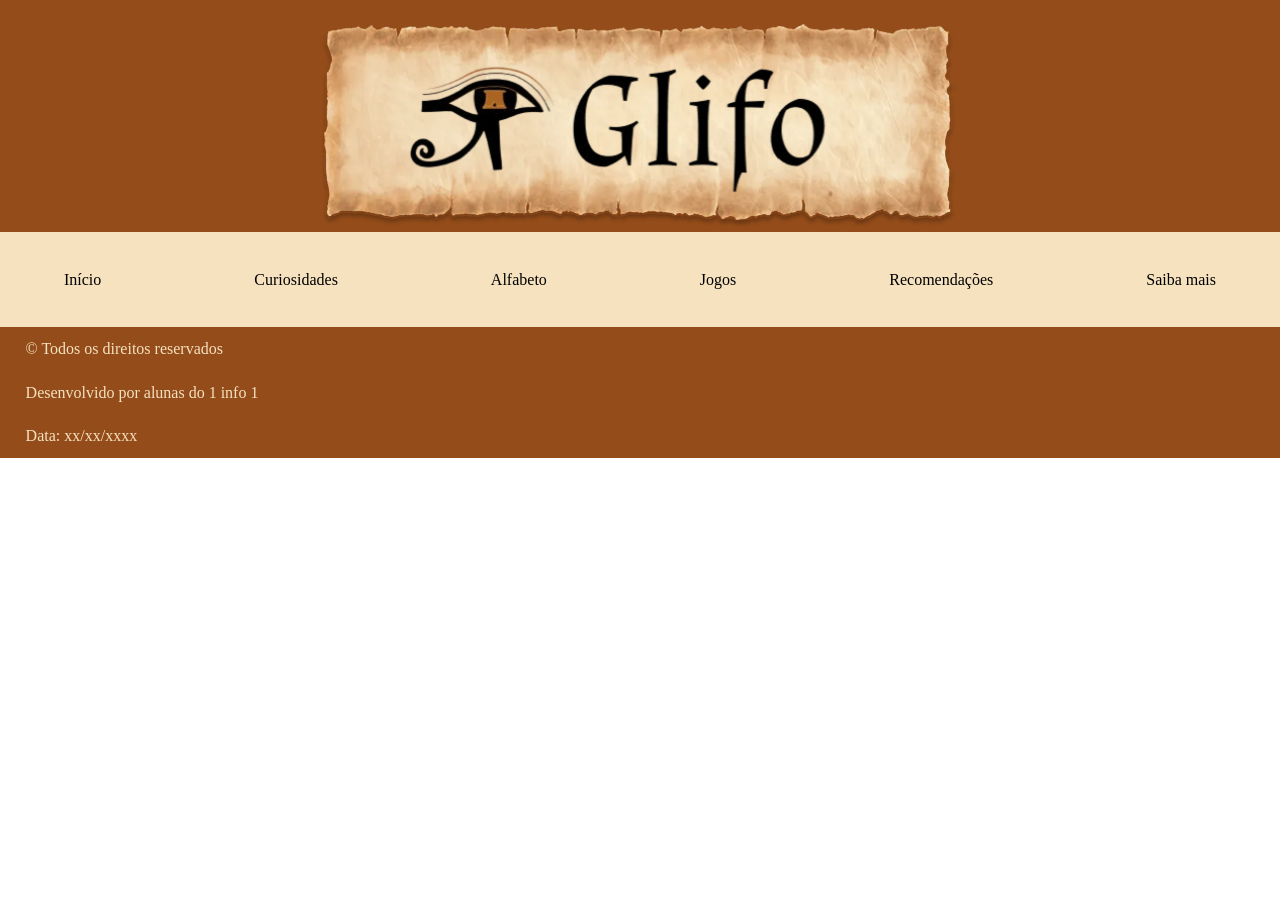
==== alfabeto.html @ 1e2ae797 "git commit -m" ====
<!DOCTYPE html>
<html lang="en">
<head>
    <meta charset="UTF-8">
    <meta name="viewport" content="width=device-width, initial-scale=1.0">
    <title>alfabeto</title>
    <link rel="stylesheet" href="CSS/reset.css">
    <link rel="stylesheet" href="CSS/style.css">
    <link rel="preconnect" href="https://fonts.googleapis.com">
    <link rel="preconnect" href="https://fonts.gstatic.com" crossorigin>
    <link href="https://fonts.googleapis.com/css2?family=Abhaya+Libre:wght@400;500;600;700;800&family=Almendra:ital,wght@0,400;0,700;1,400;1,700&display=swap" rel="stylesheet">
</head>
<body>
    <header>
        <h1>
            <img src="SRC/logo.png" alt="logo">
        </h1>
        <nav>
            <a href="index.html">Início</a>
            <a href="curiosidades.html">Curiosidades</a>
            <a href="alfabeto.html">Alfabeto</a>
            <a href="jogo.html">Jogos</a>
            <a href="recomendacoes.html">Recomendações</a>
            <a href="saibamais.html">Saiba mais</a>
        </nav>
    </header>
    <footer>
        <p>
            © Todos os direitos reservados
        </p>
        <p>
            Desenvolvido por  alunas do 1 info 1
        </p>
        <p>
            Data: xx/xx/xxxx
        </p>
    </footer>
</body>
</html>
---- CSS/style.css ----
/* CSS GERAL */

/* HEADER */

header {
    background-color: #934C1A;
    text-align: center;
}

header img {
    width: 50%;
}

header nav {
    background-color: #F6E2BF;
    text-align: center;
}

header nav a {
    display: block;
    padding: 2vw;
}

header nav a:hover {
    border: 2px solid #934C1A;
    border-radius: 21px;
} 

footer {
    background-color: #934C1A;
}

footer p {
    color: #F6E2BF;
    font-size: 0.7rem;
    padding: 2vw 4vw 2vw 4vw;
}

@media only screen and (min-width: 600px) {
    header nav {
      display: flex;
      justify-content: space-between;
      padding: 1vw 3vw 1vw 3vw;
      text-align: center;
    }

    footer p {
        font-size: 1rem;
        padding: 1vw 2vw 1vw 2vw;
    }
}
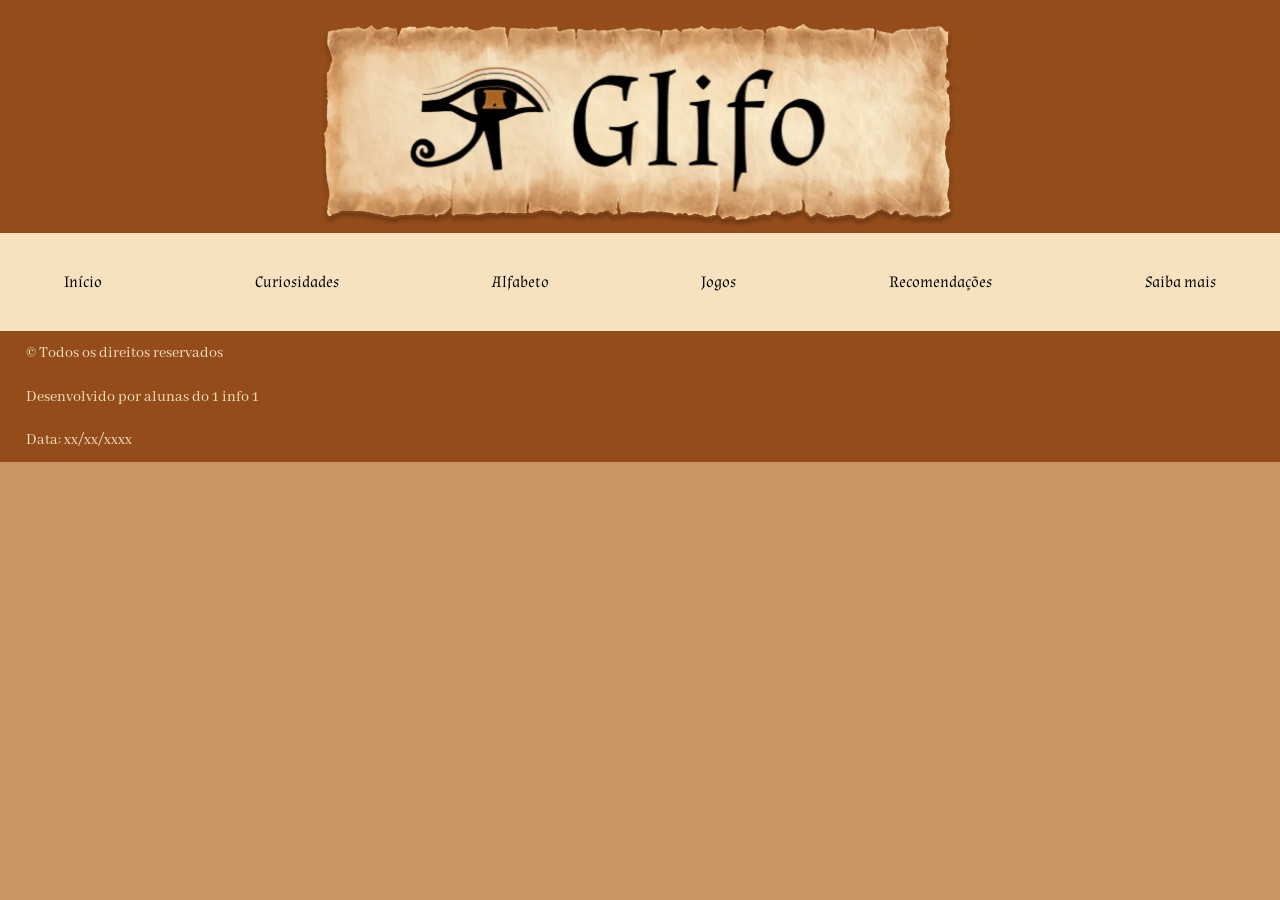
==== commit a630ea56: "git commit -m" ====
--- a/alfabeto.html
+++ b/alfabeto.html
@@ -5,7 +5,7 @@
     <meta name="viewport" content="width=device-width, initial-scale=1.0">
     <title>alfabeto</title>
     <link rel="stylesheet" href="CSS/reset.css">
-    <link rel="stylesheet" href="CSS/style.css">
+    <link rel="stylesheet" href="CSS/clara.css">
     <link rel="preconnect" href="https://fonts.googleapis.com">
     <link rel="preconnect" href="https://fonts.gstatic.com" crossorigin>
     <link href="https://fonts.googleapis.com/css2?family=Abhaya+Libre:wght@400;500;600;700;800&family=Almendra:ital,wght@0,400;0,700;1,400;1,700&display=swap" rel="stylesheet">
--- a/CSS/clara.css
+++ b/CSS/clara.css
@@ -0,0 +1,59 @@
+/* CSS GERAL */
+html{
+    background-color: #C99565;
+    color: #5B1F0F;
+    font-family: 'Almendra', sans-serif;
+    h1, h2, h3, h4, h5, h6, p {
+    font-family: 'Abhaya Libre', sans-serif;
+    }
+}
+/* HEADER */
+
+header {
+    background-color: #934C1A;
+    text-align: center;
+}
+
+header img {
+    width: 50%;
+}
+
+header nav {
+    background-color: #F6E2BF;
+    text-align: center;
+    color:black;
+}
+
+header nav a {
+    display: block;
+    padding: 2vw;
+}
+
+header nav a:hover {
+    border: 2px solid #934C1A;
+    border-radius: 21px;
+} 
+
+footer {
+    background-color: #934C1A;
+}
+
+footer p {
+    color: #F6E2BF;
+    font-size: 0.7rem;
+    padding: 2vw 4vw 2vw 4vw;
+}
+
+@media only screen and (min-width: 600px) {
+    header nav {
+      display: flex;
+      justify-content: space-between;
+      padding: 1vw 3vw 1vw 3vw;
+      text-align: center;
+    }
+
+    footer p {
+        font-size: 1rem;
+        padding: 1vw 2vw 1vw 2vw;
+    }
+}
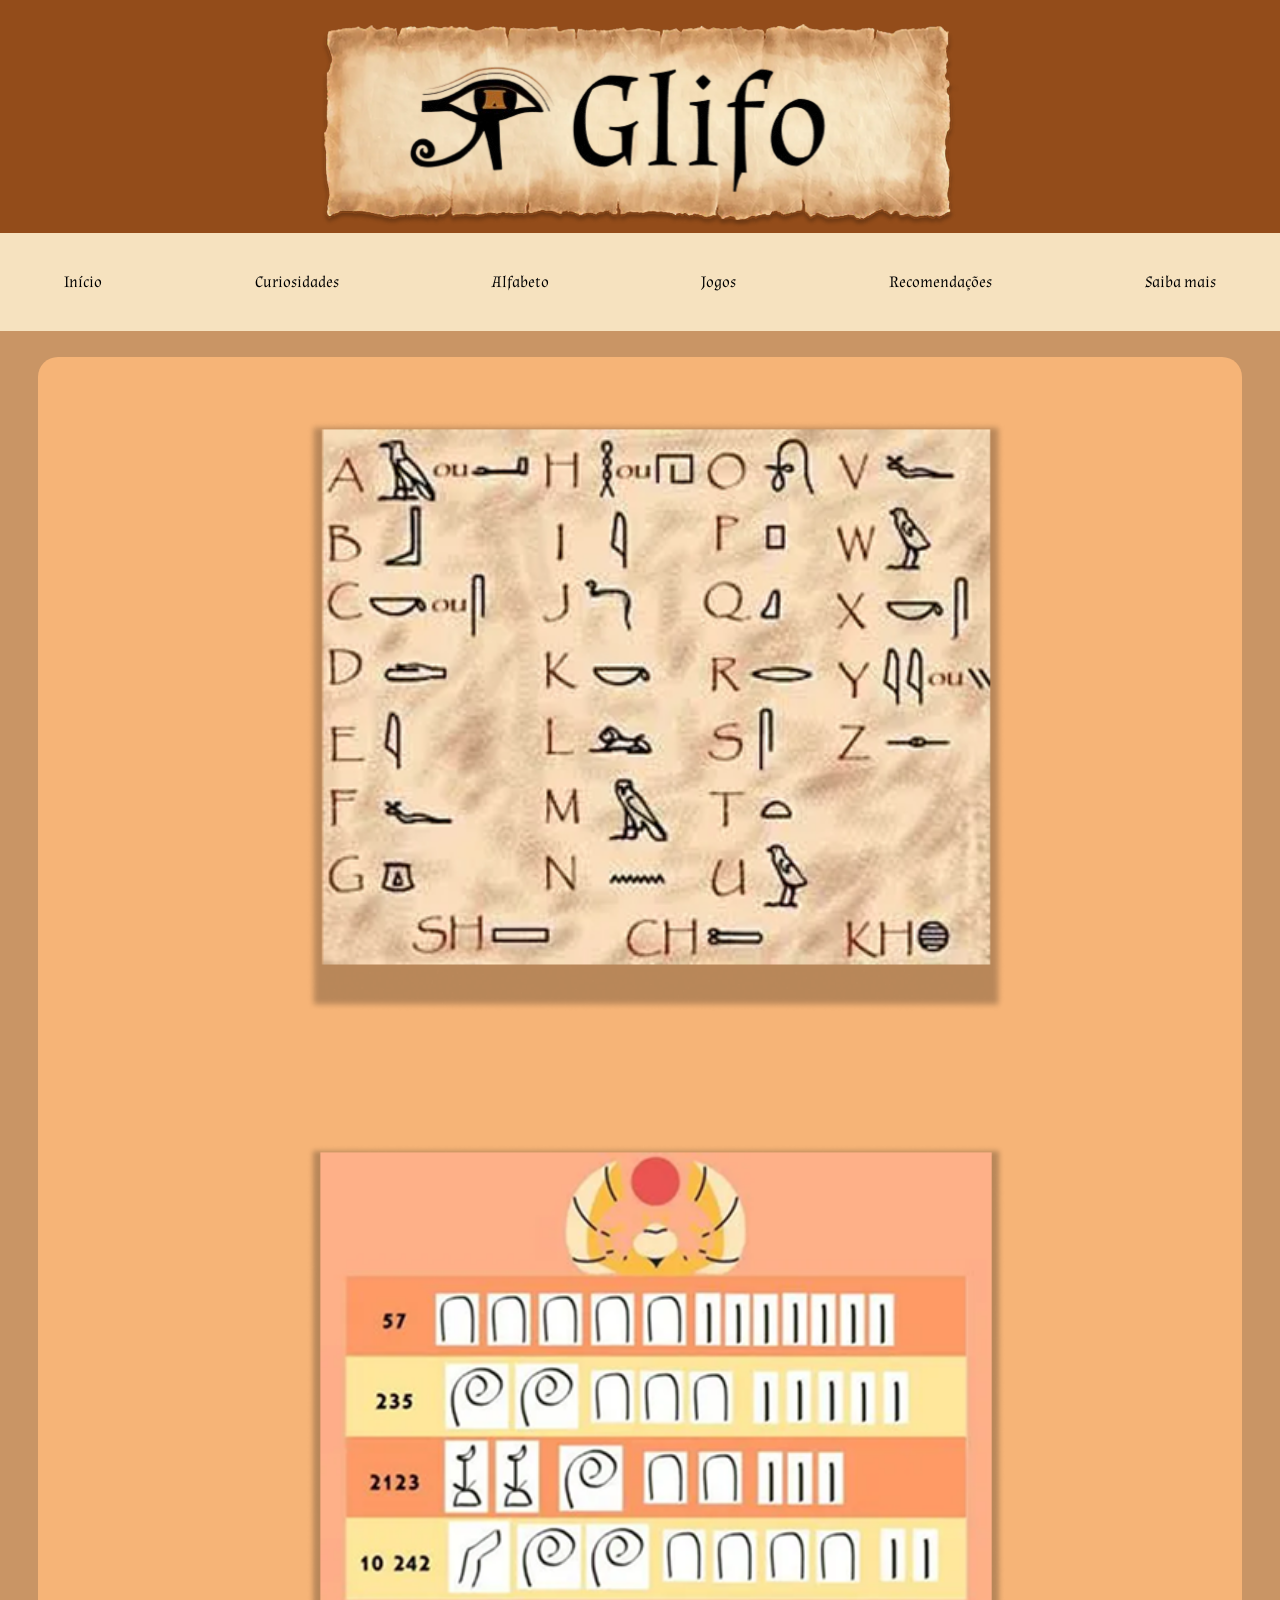
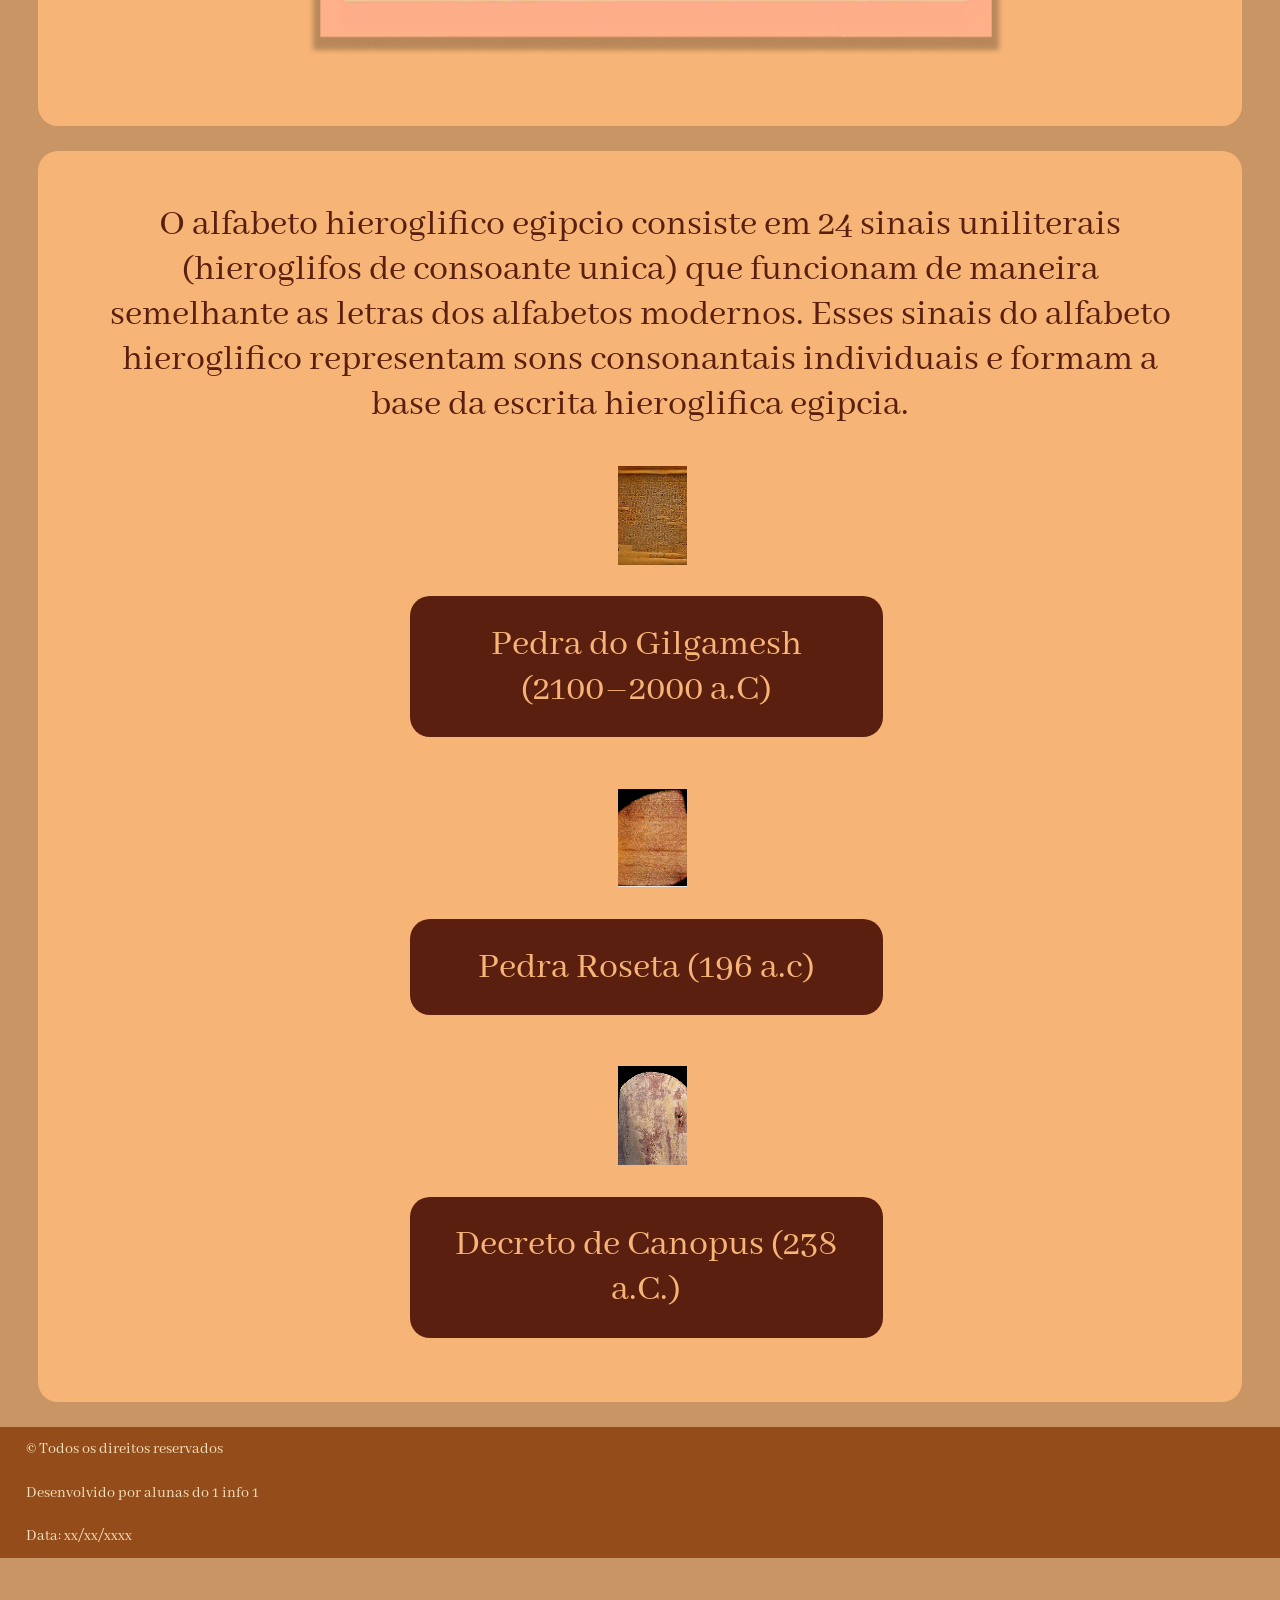
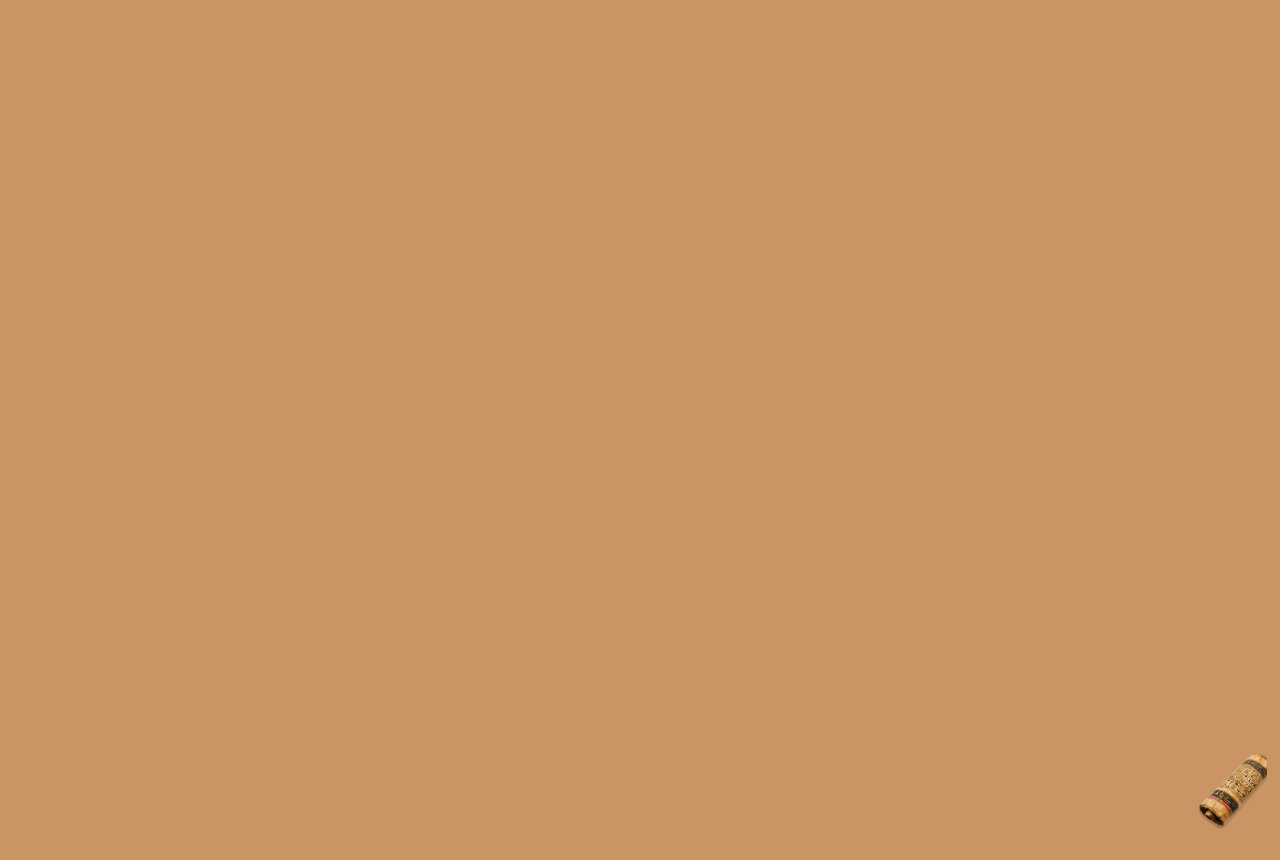
==== commit 04073111: "feat: commit rebecca" ====
--- a/alfabeto.html
+++ b/alfabeto.html
@@ -5,7 +5,7 @@
     <meta name="viewport" content="width=device-width, initial-scale=1.0">
     <title>alfabeto</title>
     <link rel="stylesheet" href="CSS/reset.css">
-    <link rel="stylesheet" href="CSS/clara.css">
+    <link rel="stylesheet" href="CSS/alfabeto.css">
     <link rel="preconnect" href="https://fonts.googleapis.com">
     <link rel="preconnect" href="https://fonts.gstatic.com" crossorigin>
     <link href="https://fonts.googleapis.com/css2?family=Abhaya+Libre:wght@400;500;600;700;800&family=Almendra:ital,wght@0,400;0,700;1,400;1,700&display=swap" rel="stylesheet">
@@ -24,6 +24,35 @@
             <a href="saibamais.html">Saiba mais</a>
         </nav>
     </header>
+    <main>
+            
+    <section class="img">
+        <img src="SRC/alfabeto/258f0ccdbbe2a4e4161c65b7d8b74f03 1.png" alt="1">
+        <img src="SRC/alfabeto/Zm9zLTAuanBn 1.png" alt="2">
+    </section>
+    <section class="bnt">
+        <p>O alfabeto hieroglifico egipcio consiste em 24 sinais uniliterais (hieroglifos de consoante unica) que funcionam de maneira semelhante as letras dos alfabetos modernos. Esses sinais do alfabeto hieroglifico representam sons consonantais individuais e formam a base da escrita hieroglifica egipcia.</p>
+        <ul>
+            <li>
+                <img src="SRC/alfabeto/Fotos-papiro-egipcio-hieroglifos-lupa-antiguidade 1.png" alt="#">
+                <p> Pedra do Gilgamesh (2100–2000 a.C)</p>
+            </li>
+            <li>
+                <img src="SRC/alfabeto/Sem-titulo-32 1.png        " alt="#">
+                <p>Pedra Roseta (196 a.c)</p>
+            </li>
+            <li>
+                <img src="SRC/alfabeto/69ftr7zon5of1 1.png" alt="#">
+                <p>Decreto de Canopus (238 a.C.)</p>
+            </li>
+            <li class="borda">
+                <img src="SRC/alfabeto/image 3.png" alt="">
+            </li>
+        </ul>
+
+    </section>
+
+    
     <footer>
         <p>
             © Todos os direitos reservados
--- a/CSS/alfabeto.css
+++ b/CSS/alfabeto.css
@@ -0,0 +1,124 @@
+html{
+    background-color: #C99565;
+    color: #5B1F0F;
+    font-family: 'Almendra', sans-serif;
+    h1, h2, h3, h4, h5, h6, p {
+    font-family: 'Abhaya Libre', sans-serif;
+    }
+}
+/* HEADER */
+
+header {
+    background-color: #934C1A;
+    text-align: center;
+}
+
+header img {
+    width: 50%;
+}
+
+header nav {
+    background-color: #F6E2BF;
+    text-align: center;
+}
+
+header nav a {
+    display: block;
+    padding: 2vw;
+    color: black;
+}
+
+header nav a:hover {
+    border: 2px solid #934C1A;
+    border-radius: 21px;
+}
+
+.img{
+    background-color: #F6B477;
+    border-radius: 20px;
+    margin: 2vw 3vw 2vw 3vw;
+}
+.img img{
+    width: 58%;
+    margin: 5vw 5vw 5vw 21vw;
+}
+.bnt{
+    background-color: #F6B477;
+    border-radius: 20px;
+    margin: 2vw 3vw 2vw 3vw;
+    padding: 4vw;
+}
+.bnt ul{
+  text-align: center; 
+}
+.bnt li p{
+    text-align: center;
+    font-size: 3vw;
+    background-color: #5B1F0F;
+    color: #F6B477;
+    margin: 1vw 24vw 1vw 25vw;
+    padding: 2vw;
+    border-radius: 20px;
+}
+.bnt img{
+    width: 120px;
+    height: 150px;
+    object-fit: cover;
+    padding: 3vw 1vw 1vw 3vw;
+}
+.bnt  li.borda{
+    position: absolute;
+    right: 0px;
+    top: 305vw;
+}
+.bnt p{
+    font-size: 3vw;
+    text-align: center;
+}
+  
+
+
+footer {
+    background: #934C1A;
+}
+
+footer p {
+    color: #F6E2BF;
+    font-size: 0.7rem;
+    padding: 2vw 4vw 2vw 4vw;
+}
+
+@media only screen and (min-width: 600px) {
+    header nav {
+      display: flex;
+      justify-content: space-between;
+      padding: 1vw 3vw 1vw 3vw;
+      text-align: center;
+    }
+
+    section.livros h3 {
+        font-size: 7rem;
+    }
+    
+
+    section.livros p {
+        font-size: 2rem;
+    }
+
+    .img-papiro {
+        width: 220px;
+        left: 44vw;
+        top: 60%;
+    }
+
+    section.livros {
+       justify-content: center;
+       text-align: center;
+       border-bottom: 2px solid #5B1F0F;
+    }
+
+    footer p {
+        font-size: 1rem;
+        padding: 1vw 2vw 1vw 2vw;
+    }
+}
